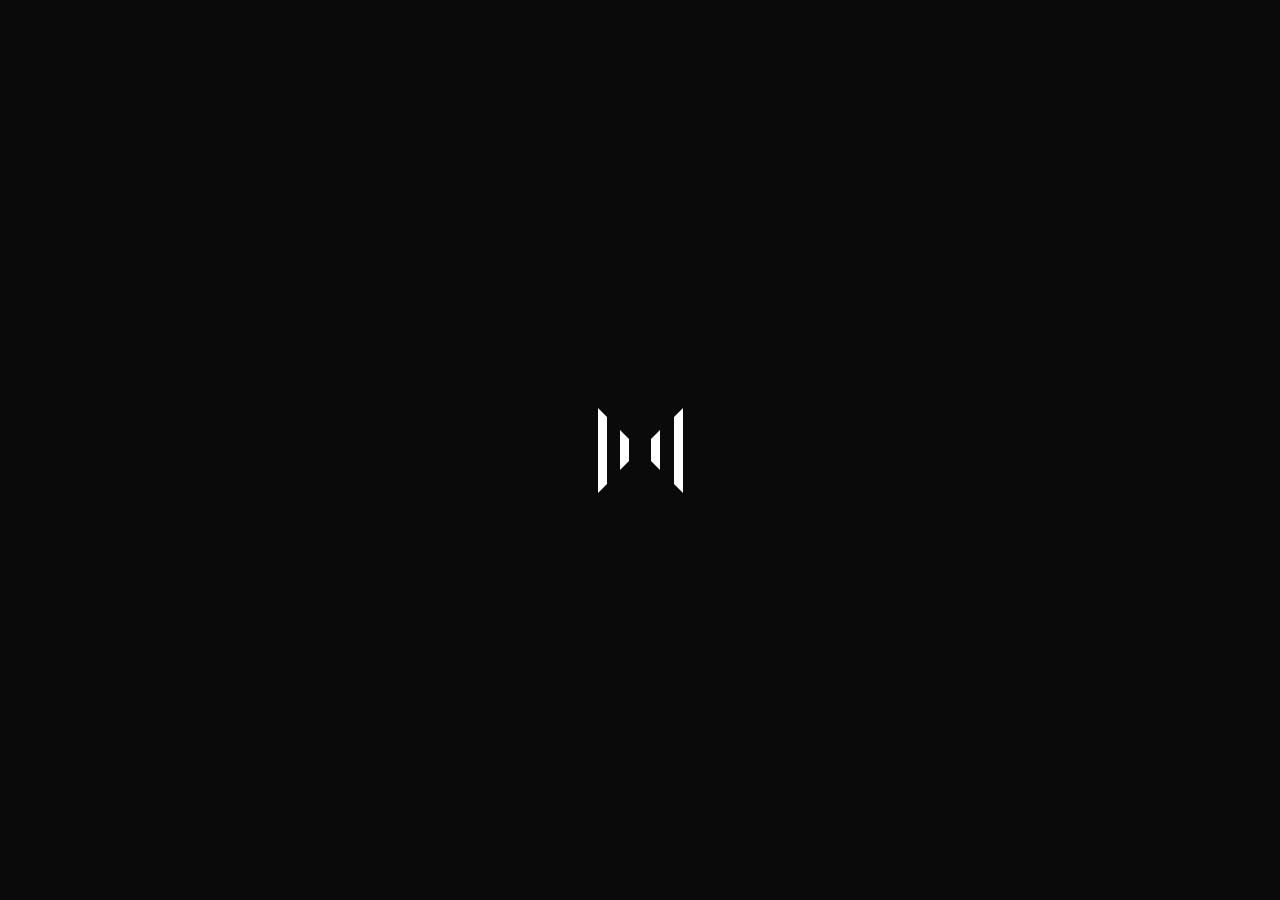
==== index.html @ d5e6709a "New button for rules!" ====
<!doctype html>
<html lang="en">

  <head>
  
          <meta charset="utf-8">
          <meta name="viewport" content="width=device-width, initial-scale=1.0;">
          
          <!-- FAVICON -->
          <link rel="shortcut icon" href="assets/favicon.png">
          
          <!-- PAGE TITLE -->
          <title>HackCampus x Disrupt Hack</title>
        <meta name="description" content="This year, TechCrunch Disrupt will be held in London for the first time. Get free tickets to the Disrupt Hack with HackCampus." />
        <meta property="og:image" content="assets/img/meta-image.png"/>
          
          <!-- GOOGLE FONTS -->
          <link href="http://fonts.googleapis.com/css?family=Oswald|Open+Sans:400,300,600,700|Montserrat:400,700" rel="stylesheet" type="text/css">
          
          <!-- STYLESHEETS -->
        <link href="//maxcdn.bootstrapcdn.com/font-awesome/4.1.0/css/font-awesome.min.css" rel="stylesheet">
          <link href="assets/css/bootstrap.min.css" rel="stylesheet" type="text/css" />
          <link href="assets/css/font-awesome.min.css" rel="stylesheet" type="text/css" />
          <link href="assets/css/animate.css" rel="stylesheet" type="text/css" />
          <link href="assets/css/style.css" rel="stylesheet" type="text/css" />
              
  </head>
  <body>
  
      <!-- BACKGROUND -->
      <div id="bg-pattern"></div>
      <div id="bg-darker"></div>
      <!-- /BACKGROUND -->
      
      <!-- PRELOADER -->
      <div id="prelaoder">
        <div class="spinner"></div>
      </div>
      <!-- /PRELOADER -->
      
       
      <!-- HOME -->
      <section id="home">
      
          <div class="content-block">
            <div class="col-lg-3">
            
              <img class="img-responsive" src="assets/img/hctclogo.png" alt="Divison Logo">
<!--              <img class="img-responsive" src="assets/img/logo-text.png" alt="Divison Name">-->
              
              <hr class="logo">
              <p>HackCampus + <br>TechCrunch</p>
              
            </div>   
            
            <div class="col-lg-9">
              <div id="slider">
              
                 <div class="slide"> <h1><span>Hack. Design.</span></h1> </div>
               
                 <div class="slide"> <h1><span>Build. Pitch.</span></h1> </div>
                 
                 <div class="slide"> <h1><span>Startup,</span></h1> </div>
               
              </div>
              
              <h1>AT DISRUPT.</h1>
                
  
              <hr class="large">
              <div id="open-overlay">
                  <h4>We've got tickets to giveaway to London's first ever Disrupt Hack.</h4>
                <div class="action-row">
                <button class="action">Get them now.</button>
            </div>
                </div>
            
                <!--  Facebook Share Button--> 

<iframe src="//www.facebook.com/plugins/like.php?href=http%3A%2F%2Fdisrupt.hackcampus.io&amp;width=130&amp;layout=button_count&amp;action=like&amp;show_faces=true&amp;share=true&amp;height=21&amp;appId=609083925876746" scrolling="no" frameborder="0" style="border:none; overflow:hidden; width:130px; height:20px;" allowTransparency="true"></iframe>
        
	
		<!-- Twitter Share Button --> 
		
<a href="https://twitter.com/share" class="twitter-share-button">Tweet</a>
<script>!function(d,s,id){var js,fjs=d.getElementsByTagName(s)[0],p=/^http:/.test(d.location)?'http':'https';if(!d.getElementById(id)){js=d.createElement(s);js.id=id;js.src=p+'://platform.twitter.com/widgets.js';fjs.parentNode.insertBefore(js,fjs);}}(document, 'script', 'twitter-wjs');</script>
            </div>
          </div>
           
      </section>
      <!-- /HOME -->
      
      
      
      <!-- FOOTER -->
      <div id="footer">
            <p><a style="color: #ff973b;" href="http://hackcampus.io">HACKCAMPUS</a> © 2014 | </p>
                      <a href="#" data-toggle="modal" data-target="#privacy"><p>Rules + Disclaimer</p></a>
            
            <div class="modal fade" id="privacy" tabindex="-1" role="dialog" aria-labelledby="myModalLabel" aria-hidden="true">
              <div class="modal-dialog">
                <div class="modal-content">
                  <div class="modal-header">
                    <button type="button" class="close" data-dismiss="modal" aria-hidden="true">&times;</button>
                    <h4 class="modal-title" id="myModalLabel">FAQ + Rules + Disclaimer</h4>
                  </div>
                  <div class="modal-body">
                     <ul> <li>This contest is only open to students in the UK that are members of HackCampus. If you are not a student, your entry will not count.</li></ul>
                      <ul> <li>You do not have to create a hack specifically for this contest, it can be something you've made at previous hackathons too.</li></ul>
                      <ul> <li>If you don't have a team, you can either make one and create a hack for this contest OR apply as a solo participant</li></ul>
                    <ul> <li>Have more questions? <a href="mailto:contact@hackcampus.io">Email us</a>.</li></ul>
                      <br>
                      Disclaimer:
                      We are in no way affilliated with Silicon Valley (the TV show) or HBO.
                      The footage here has been pulled from a YouTube video.

                  </div>
                </div>
              </div>
            </div>
      </div>
      <!-- /FOOTER -->
      
      
      
      <!-- OVERLAY -->
      <div id="overlay">
      
        <!-- OVERLAY-ABOUT -->
        <section id="overlay-about" class="overlay-content">
             <div class="container">
               <button type="button" id="close-overlay">Close</button>
                 
                <div class="row">
                    <h1>Here's How It Works</h1>
                    <h4 style="padding:20px">We've teamed up with <a style="color:#00A80D;" href="http://techcrunch.com">TechCrunch</a> to get you to London's first ever <a href="http://techcrunch.com/events/disrupt-eu/event-info/">Disrupt Hack.</a> <br>Follow the steps below for a chance to attend:</h4>
                </div>
                
                <div class="row">
                    <h2 class="how-header">1</h2>
                </div>
                 
                <div class="row">
                  <div class="col-lg-12">
                    <p>
                      You need to be a member of HackCampus to be eligible to win tickets, if you haven't already signed up, do so below!

                    </p>
                  </div>
                </div>
                
                <form action="//hackcampus.us8.list-manage.com/subscribe/post?u=8fa4aa4f69309a7c8553c0fb3&amp;id=a8b510fbf8" method="post" id="mc-embedded-subscribe-form" name="mc-embedded-subscribe-form" target="_blank" novalidate class="subscribe-form validate">
                  <div class="row">
                    <div class="col-lg-12">
                      <div class="input-group input-group-lg mc-field-group">
                          <input id="mce-EMAIL" type="email" name="EMAIL" placeholder="Your Email" class="required email form-control">
                          <div class="input-group-btn">
                          <button type="submit" value="Subscribe" id="mc-embedded-subscribe" class="btn btn-primary">Subscribe</button>
                          </div>
                      </div>
                    </div>
                  </div>
                </form>
                 
                <div class="row" style="padding-top:20px">
                    <h2 class="how-header">2</h2>
                </div>
                <div class="row">
                  <div class="col-lg-12">
                    <p>We want to send awesome teams over to the Disrupt Hack, so we've built a page which will allow you to showcase your best work. Choose a hack you and your team are proud of and post it to the <a href="http://showcase.hackcampus.io">HackCampus Showcase here.</a>
                    </p>
                  </div>
                </div>
                
                 
                <div class="row" style="padding-top:20px">
                    <h2 class="how-header">3</h2>
                </div>
                <div class="row">
                  <div class="col-lg-12">
                    <p>The top three teams that gain the most upvotes on the Showcase page by the <br><strong>15th of October</strong> will win tickets to Disrupt Hack, so be sure to spread the word!
                    </p>
                  </div>
                    <div class="social">
                    <!--  Facebook Share Button--> 

<iframe src="//www.facebook.com/plugins/like.php?href=http%3A%2F%2Fdisrupt.hackcampus.io&amp;width=130&amp;layout=button_count&amp;action=like&amp;show_faces=true&amp;share=true&amp;height=21&amp;appId=609083925876746" scrolling="no" frameborder="0" style="border:none; overflow:hidden; width:130px; height:21px;" allowTransparency="true"></iframe>
        
	
		<!-- Twitter Share Button --> 
		
<a href="https://twitter.com/share" class="twitter-share-button">Tweet</a>
<script>!function(d,s,id){var js,fjs=d.getElementsByTagName(s)[0],p=/^http:/.test(d.location)?'http':'https';if(!d.getElementById(id)){js=d.createElement(s);js.id=id;js.src=p+'://platform.twitter.com/widgets.js';fjs.parentNode.insertBefore(js,fjs);}}(document, 'script', 'twitter-wjs');</script>
                    </div>
                </div>
                 
                 
                 
                <div class="status-message"></div>
    
                <div class="row">
                    Questions? Get in touch.
                  <ul class="social-icons">
                    <li><a class="fa fa-facebook" href="http://facebook.com/HackCampus"></a></li>
                    <li><a class="fa fa-twitter" href="http://twitter.com/HackCampus"></a></li>
                    <li><a class="fa fa-paper-plane" href="mailto:contact@hackcampus.io"></a></li>
                  </ul>
                </div>
                
                <div class="row">
                  <p class="copyright">2014 © HackCampus. All rights reserved.</p>
                </div>
             </div>
        </section>
        <!-- /OVERLAY-ABOUT -->    
   
      </div>
      <!-- /OVERLAY -->
      
      <!-- JAVASCRIPTS -->
      <script>
  (function(i,s,o,g,r,a,m){i['GoogleAnalyticsObject']=r;i[r]=i[r]||function(){
  (i[r].q=i[r].q||[]).push(arguments)},i[r].l=1*new Date();a=s.createElement(o),
  m=s.getElementsByTagName(o)[0];a.async=1;a.src=g;m.parentNode.insertBefore(a,m)
  })(window,document,'script','//www.google-analytics.com/analytics.js','ga');

  ga('create', 'UA-53314431-3', 'auto');
  ga('send', 'pageview');

</script>
      <script type="text/javascript" src="assets/js/jquery-1.10.2.min.js"></script>
      <script type="text/javascript" src="assets/js/bootstrap.min.js"></script>
      <script type="text/javascript" src="assets/js/jquery.cycle.min.js"></script>
      <script type="text/javascript" src="assets/js/jquery.countdown.min.js"></script>
      <script type="text/javascript" src="assets/js/jquery.backstretch.min.js"></script>
      <script type="text/javascript" src="assets/js/jquery.tubular.js"></script>
      <script type="text/javascript" src="assets/js/scripts.js"></script>

  </body>

</html>
---- assets/css/style.css ----
/** 1. TYPOGRAPHY
 *****************************************************************/
html,
body {
	height: 100%;
}

body {
	overflow-x:hidden;
	color: #999;
	background: #fff;

	font-family: 'Open Sans', sans-serif;
	font-size: 18px;
	font-style: normal;
	font-weight: 320;

	padding: 0px !important;
	margin: 0px !important;
	border: 0px !important;

	height: 100%;
	width: 100%;
	line-height: 1.55;
}

h1, h2, h3, h4, h5, h6 {
	font-family: 'Montserrat', sans-serif;
	font-weight: 300;
	padding: 0; 
	margin: 0;
	color: #fff;
}

h1 {
	font-size: 45px;
	line-height: 45px;
}

h2 {
	font-size: 35px;
	line-height: 35px;
}

h3 {
	font-size: 30px;
	line-height: 30px;
}

h4 {
	font-size: 24px;
	line-height: 24px;
}

h5 {
	font-size: 18px;
	line-height: 18px;
}

h6 {
	font-size: 14px;
	line-height: 14px;
}

p {
	font-size: 14px;
}

a, a:hover, a:focus {
	cursor: pointer;
	text-decoration:none;

	transition: all 0.3s ease 0s;
	-moz-transition: all 0.3s ease 0s;
	-webkit-transition: all 0.3s ease 0s;
	-o-transition: all 0.3s ease 0s;
}

/** 2. PRELOADER
 *****************************************************************/
#prelaoder {
    position: fixed;
    top: 0;
    left: 0;
    right: 0;
    bottom: 0;
    background: rgba(10,10,10,1);
    z-index: 1000;
}

.spinner {
    position: fixed;
    width: 100%;
    top: 70%;
    height: 30px;
    text-align: center;
    font-size: 10px;
}

.spinner,
.spinner:before {
	position: absolute;
	top: 0;
	bottom: 0;
	right: 0;
	left: 0;
	border: 9px solid white;
	border-color: transparent white;
	margin: auto;
}
	
.spinner {
	width: 85px;
	height: 85px;
	-webkit-animation: spin 2.2s linear 0s infinite normal;
	-moz-animation: spin 2.2s linear 0s infinite normal;
	-ms-animation: spin 2.2s linear 0s infinite normal;
	-o-animation: spin 2.2s linear 0s infinite normal;
	animation: spin 2.2s linear 0s infinite normal;
}

.spinner:before {
	content: "";
	display: block;
	width: 40px;
	height: 40px;
	-webkit-animation: spin 1.2s linear 0s infinite reverse;
	-moz-animation: spin 1.2s linear 0s infinite reverse;
	-ms-animation: spin 1.2s linear 0s infinite reverse;
	-o-animation: spin 1.2s linear 0s infinite reverse;
	animation: spin 1.2s linear 0s infinite reverse;
}

@-webkit-keyframes spin {
	from { -webkit-transform: rotate(0) }
	to { -webkit-transform: rotate(360deg) }
}

@-moz-keyframes spin {
	from { -moz-transform: rotate(0) }
	to { -moz-transform: rotate(360deg) }
}

@-ms-keyframes spin {
	from { -ms-transform: rotate(0) }
	to { -ms-transform: rotate(360deg) }
}
@-o-keyframes spin {
	from { -o-transform: rotate(0) }
	to { -o-transform: rotate(360deg) }
}
@keyframes spin {
	from { transform: rotate(0) }
	to { transform: rotate(360deg) }
}

/** 3. MISC
 *****************************************************************/
#bg-darker {
	background: rgba(0, 0, 0, 0.5);
    position: fixed;
    top: 0;
    left: 0;
    right: 0;
    bottom: 0;
    z-index: -1;
}

#bg-pattern {
	background: url("../img/pattern.png") repeat fixed !important;    
	position: fixed;
    top: 0;
    left: 0;
    right: 0;
    bottom: 0;
    z-index: -1;
}

@-webkit-keyframes fadeOutDownBig {
  0% {
    opacity: 1;
    -webkit-transform: translateY(0);
    -ms-transform: translateY(0);
    transform: translateY(0);
  }

  100% {
    opacity: 1;
    -webkit-transform: translateY(2000px);
    -ms-transform: translateY(2000px);
    transform: translateY(2000px);
  }
}

@-webkit-keyframes fadeInUpBig {
  0% {
    opacity: 1;
    -webkit-transform: translateY(2000px);
    transform: translateY(2000px);
  }

  100% {
    opacity: 1;
    -webkit-transform: translateY(0);
    transform: translateY(0);
  }
}



.modal-title { 
	color:#999 
}

.modal-dialog { 
	position: absolute;
	top: 50%;
	left: 50%;
	-webkit-transform: translate(-50%,-50%) !important;
	-moz-transform: translate(-50%,-50%) !important;
	-ms-transform: translate(-50%,-50%) !important;
	-o-transform: translate(-50%,-50%) !important;
	transform: translate(-50%,-50%) !important;
}

/** 4. HOME
 *****************************************************************/ 
#home {
	overflow: hidden !important;
	display: table;
	width: 100%;
	height: 100%; 
	min-height: 100%;
}

.content-block {
	opacity: 0;
	padding-left: 50px !important;
	overflow: hidden !important;
	display: table-cell;
    vertical-align: middle !important;
	text-align: left;
	text-transform: uppercase;
	width: 100%;
}

.content-block img {
	max-width: 100px;
	margin-bottom: 4px;
}

.content-block img:nth-child(2){
	margin-bottom: 2px;
}

.content-block hr.logo {
    margin: 0 auto 5px 0;
	display: block;
	width: 150px;
	height: 1px;
	border: none;
	margin-top: 5px;
	background: #00A80D;
}

.content-block hr.large {
    margin: 0 auto 0 0;
	display: block;
	max-width: 900px;
	height: 1px;
	border: none;
	margin-top: 5px;
	background: #00A80D;
}

.content-block p {
	line-height: 25px;
	font-size: 22px;
	font-style: normal;
	font-variant: normal;
	font-weight: 300;
	letter-spacing:0.5px;
	color: #fff;
	font-family: 'Montserrat', sans-serif;
	font-weight: 400 !important;
}

.content-block h1 {
	font-size: 70px;
	line-height: 70px;
	font-weight: 300;
	font-family: 'Open Sans', sans-serif;
	text-transform: uppercase;
	margin-bottom: 0px;
}

.content-block h1 span {
	color: #00A80D;
}

.content-block h4 {
	margin-top: 10px;
	font-size: 18px;
	line-height: 25px;
	font-weight: 300;
	color: #fff;
	font-family: 'Open Sans', sans-serif;
	text-transform: none;
	cursor: pointer;
	transition: all 0.3s ease 0s;
	-moz-transition: all 0.3s ease 0s;
	-webkit-transition: all 0.3s ease 0s;
	-o-transition: all 0.3s ease 0s;
}

.content-block h4 i {
	vertical-align: middle !important;
	margin-left: 8px;
	font-size: 35px;
	color: #00A80D;
	cursor: pointer;
}

.content-block h4:hover {
	color: #00A80D;
}

#footer {
	display: none;
	background: rgba(0,0,0,1) !important;
	position: absolute;
	overflow: hidden;
	bottom: 0;
	width: 100%;
	height: 65px;
	text-align: left;
	padding-left: 50px;
	box-shadow: 0px -1px 5px rgba(255, 255, 255, 0.08);
}


#footer p {
	color: #666;
	display: inline-block;
	line-height: 65px;
	font-size: 13px;
	font-family: 'Montserrat', sans-serif;
}

#footer a p {
	text-transform: uppercase;
	color: #fff;
}

/** 5. OVERLAY
 *****************************************************************/
#overlay { 
	display: none;
	background: rgba(0, 0, 0, 0.6) url('../img/pattern-overlay.png');
    position: absolute !important;
	overflow: hidden;
	width: 100%;
	width: 100%;
	min-height: 100%;
    z-index: 1000;
}

.overlay-content {
	display: none;
	min-height: 100%;
	height: 100%;
	margin-bottom: 100px;
}




#close-overlay {
	width: 80px;
	height: 80px;
	overflow: hidden;
	border: none;
	background: url(../img/cross.png) no-repeat center center;
	color: rgba(0, 0, 0, 0);
	outline: none;
}

/** 6. ABOUT
 *****************************************************************/
#overlay-about .container {
	text-align: center;
	margin-top: 8%;
}

#overlay-about h1 {
	margin-top: 20px;
	margin-bottom: 20px;
}

#overlay-about p {
	max-width: 600px;
	margin: 0 auto 30px;
	text-align: center;
}

#overlay-about h5 {
	margin-bottom: 15px;
}

.subscribe-form {
	display: inline-block;
	max-width: 500px;
	background: rgba(255, 255, 255, 0.4);
}

.subscribe-form:after {
	padding-bottom: 50px;
	padding-right: 100px;
	border-right: 2px #fff solid;
	border-bottom: 2px #fff solid;
}

.subscribe-form input {
	border: 0;
	border-radius: 0px !important;
	box-shadow: none;
	background: #FFF;
	color: #000;
}

.subscribe-form button {
	border: 0;
	border-radius: 0px !important;
	box-shadow: none;
	background: #00a80d;
	font-weight: 700;
	text-transform: uppercase;
	transition: all 0.3s ease 0s;
	-moz-transition: all 0.3s ease 0s;
	-webkit-transition: all 0.3s ease 0s;
	-o-transition: all 0.3s ease 0s;
}

.subscribe-form button:hover {
	outline: none;
	background: #00800a;
}

.subscribe-form button:focus,.subscribe-form button:active {
	outline: none !important;
	background: #333;
}

.subscribe-form .btn-primary[disabled] {
	background: #333;
	border-color: #333;
}
	 
.status-message {
	font-style: italic;
	font-size: 14px;
	color: #FFF;
	height: 26px;
	text-align: center;
}

#overlay-about .social-icons {
	list-style: none;
	text-align: center;
	margin: 5px 0 20px 0;
	padding: 0;
}

#overlay-about .social-icons li {
	display: inline-block;
	margin-left: 8px;
	margin-right: 8px;
}

#overlay-about .social-icons li a {
	color: #919191;
	font-size: 20px;
	border: 1px solid #919191;
	border-radius: 50%;
	width: 36px;
	height: 36px;
	line-height: 38px;
}

#overlay-about .social-icons li a:hover {
	color: #fff;
	border: 1px solid #fff;
}



/** 8. MEDIA QUERIES
 *****************************************************************/
@media only screen and (max-width: 1200px) {
	

}

@media only screen and (max-width: 768px) {
	
	.content-block {
		padding-left: 15px !important;
	}
	
	#countdown {
		padding-left: 15px !important;
	}
	
	.content-block h1 {
		font-size: 60px;
		line-height: 60px;
	}
	
	#overlay-about .container {
		margin-bottom: 70px;
	}
    
    #footer {
		display: none !important;
	}
	
	
}


@media only screen and (max-width: 480px) {
	
	.content-block h1 {
		font-size: 40px;
		line-height: 40px;
	}
	
	.input-group, .input-group input, .input-group .input-group-btn, .input-group .btn {
        width: 100%;
        display: block;
        margin: 0 !important;
        text-align: center;
        float: none !important;
    }
	
	.content-block {
        background-image: 
            url('/assets/img/bg.jpg');
        background-position: center; 
		padding-left: 3px !important;
	}
	
	#overlay-about .container {
		margin-bottom: 36px;
	}

}

@media only screen and (max-width: 400px) {
	

}
.how-header {
    color: #00A80D;
}

.action-row {
    padding: 30px 0;
    text-align: left;
    float: left;
    width: 100%;
}

button.action {
    display: inline-block;
    background: none;
    background: rgba(255,255,255,0.05);
    height: 40px;
    padding: 8px 30px;
    border-radius: 20px;
    border: 1px solid #FFF;
    font-size: 0.8em;
    text-transform: uppercase;
    -webkit-transition: background-color 0.2s ease-out;  
    transition: background-color 0.2s ease-out;  
}

button.action:hover {
    background-color: rgba(255,255,255, 0.2);
    -webkit-transition: background-color 0.2s ease-in-out;  
    transition: background-color 0.2s ease-in-out;
}
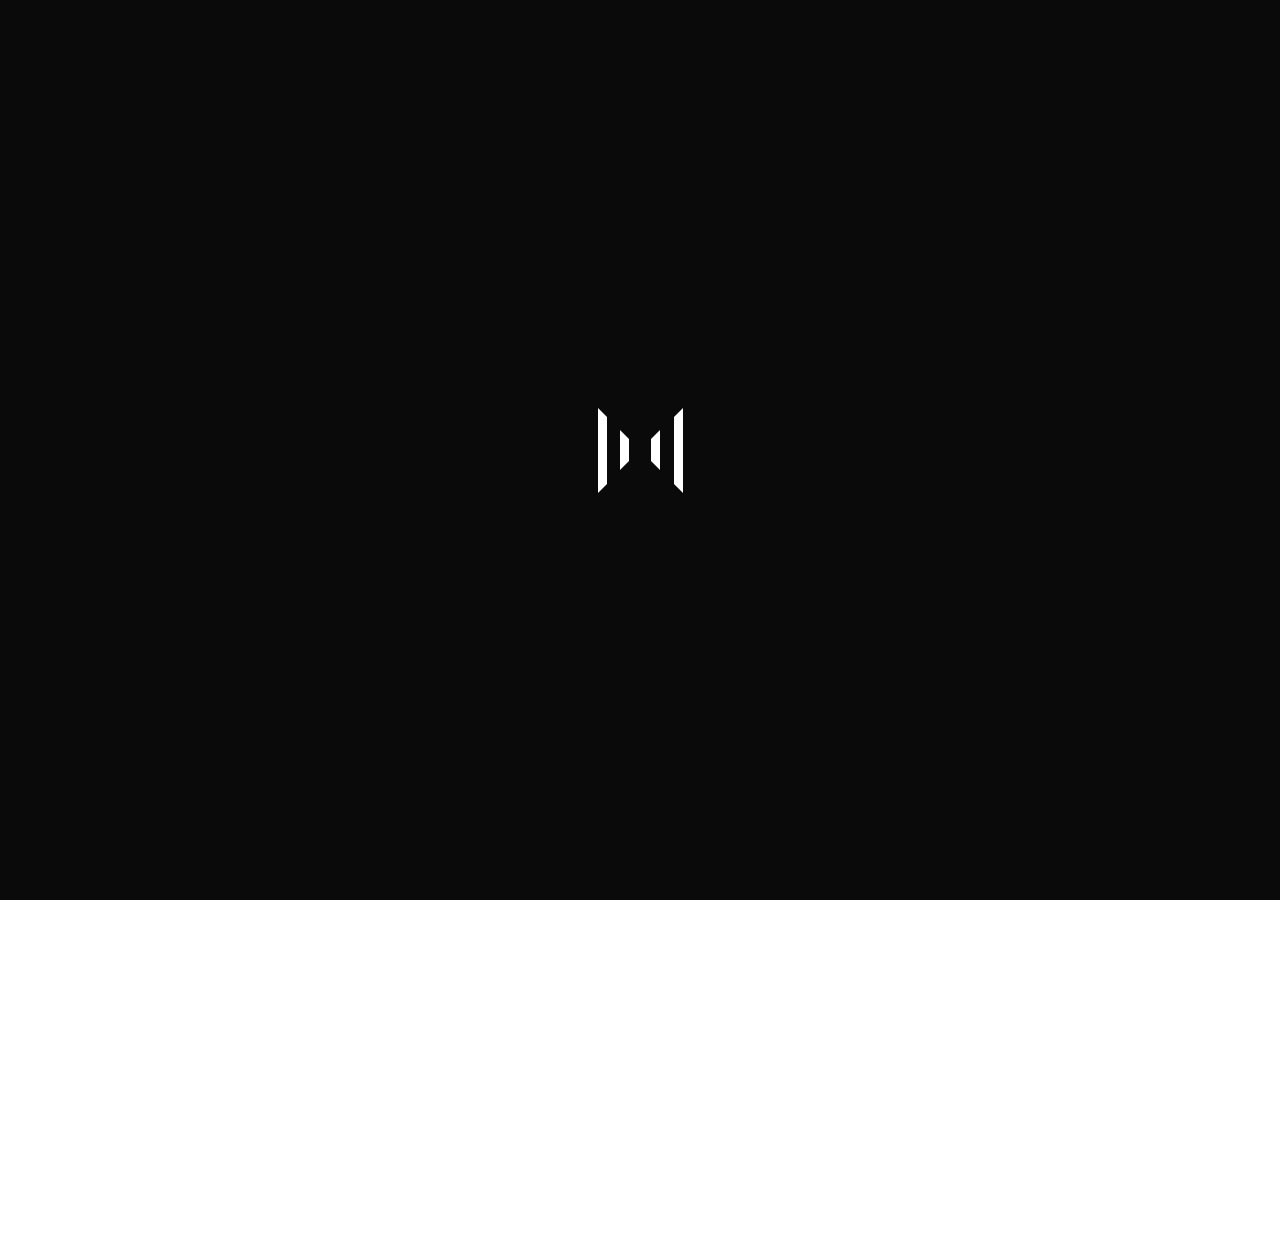
==== commit 6a144b80: "TC info, better UX" ====
--- a/index.html
+++ b/index.html
@@ -1,241 +1,315 @@
 <!doctype html>
 <html lang="en">
 
-  <head>
-  
-          <meta charset="utf-8">
-          <meta name="viewport" content="width=device-width, initial-scale=1.0;">
-          
-          <!-- FAVICON -->
-          <link rel="shortcut icon" href="assets/favicon.png">
-          
-          <!-- PAGE TITLE -->
-          <title>HackCampus x Disrupt Hack</title>
-        <meta name="description" content="This year, TechCrunch Disrupt will be held in London for the first time. Get free tickets to the Disrupt Hack with HackCampus." />
-        <meta property="og:image" content="assets/img/meta-image.png"/>
-          
-          <!-- GOOGLE FONTS -->
-          <link href="http://fonts.googleapis.com/css?family=Oswald|Open+Sans:400,300,600,700|Montserrat:400,700" rel="stylesheet" type="text/css">
-          
-          <!-- STYLESHEETS -->
-        <link href="//maxcdn.bootstrapcdn.com/font-awesome/4.1.0/css/font-awesome.min.css" rel="stylesheet">
-          <link href="assets/css/bootstrap.min.css" rel="stylesheet" type="text/css" />
-          <link href="assets/css/font-awesome.min.css" rel="stylesheet" type="text/css" />
-          <link href="assets/css/animate.css" rel="stylesheet" type="text/css" />
-          <link href="assets/css/style.css" rel="stylesheet" type="text/css" />
-              
-  </head>
-  <body>
-  
-      <!-- BACKGROUND -->
-      <div id="bg-pattern"></div>
-      <div id="bg-darker"></div>
-      <!-- /BACKGROUND -->
-      
-      <!-- PRELOADER -->
-      <div id="prelaoder">
-        <div class="spinner"></div>
-      </div>
-      <!-- /PRELOADER -->
-      
-       
-      <!-- HOME -->
-      <section id="home">
-      
-          <div class="content-block">
-            <div class="col-lg-3">
-            
-              <img class="img-responsive" src="assets/img/hctclogo.png" alt="Divison Logo">
-<!--              <img class="img-responsive" src="assets/img/logo-text.png" alt="Divison Name">-->
-              
-              <hr class="logo">
-              <p>HackCampus + <br>TechCrunch</p>
-              
-            </div>   
-            
-            <div class="col-lg-9">
-              <div id="slider">
-              
-                 <div class="slide"> <h1><span>Hack. Design.</span></h1> </div>
-               
-                 <div class="slide"> <h1><span>Build. Pitch.</span></h1> </div>
-                 
-                 <div class="slide"> <h1><span>Startup,</span></h1> </div>
-               
-              </div>
-              
-              <h1>AT DISRUPT.</h1>
-                
-  
-              <hr class="large">
-              <div id="open-overlay">
-                  <h4>We've got tickets to giveaway to London's first ever Disrupt Hack.</h4>
-                <div class="action-row">
-                <button class="action">Get them now.</button>
+<head>
+
+  <meta charset="utf-8">
+  <meta name="viewport" content="width=device-width, initial-scale=1.0;">
+
+  <!-- FAVICON -->
+  <link rel="shortcut icon" href="assets/favicon.png">
+
+  <!-- PAGE TITLE -->
+  <title>HackCampus x Disrupt Hack</title>
+  <meta name="description" content="This year, TechCrunch Disrupt will be held in London for the first time. Get free tickets to the Disrupt Hack with HackCampus." />
+  <meta property="og:image" content="assets/img/meta-image.png"/>
+
+  <!-- GOOGLE FONTS -->
+  <link href="http://fonts.googleapis.com/css?family=Oswald|Open+Sans:400,300,600,700|Montserrat:400,700" rel="stylesheet" type="text/css">
+
+  <!-- STYLESHEETS -->
+  <link href="//maxcdn.bootstrapcdn.com/font-awesome/4.1.0/css/font-awesome.min.css" rel="stylesheet">
+  <link href="assets/css/bootstrap.min.css" rel="stylesheet" type="text/css" />
+  <link href="assets/css/font-awesome.min.css" rel="stylesheet" type="text/css" />
+  <link href="assets/css/animate.css" rel="stylesheet" type="text/css" />
+  <link href="assets/css/style.css" rel="stylesheet" type="text/css" />
+
+
+  <!-- Facebook Conversion Code for Landing Page -->
+  <script>(function() {
+    var _fbq = window._fbq || (window._fbq = []);
+    if (!_fbq.loaded) {
+      var fbds = document.createElement('script');
+      fbds.async = true;
+      fbds.src = '//connect.facebook.net/en_US/fbds.js';
+      var s = document.getElementsByTagName('script')[0];
+      s.parentNode.insertBefore(fbds, s);
+      _fbq.loaded = true;
+    }
+  })();
+  window._fbq = window._fbq || [];
+  window._fbq.push(['track', '6017754222165', {'value':'0.00','currency':'USD'}]);
+</script>
+<noscript><img height="1" width="1" alt="" style="display:none" src="https://www.facebook.com/tr?ev=6017754222165&amp;cd[value]=0.00&amp;cd[currency]=USD&amp;noscript=1" /></noscript>
+
+
+</head>
+<body>
+
+  <!-- BACKGROUND -->
+  <div id="bg-pattern"></div>
+  <div id="bg-darker"></div>
+  <!-- /BACKGROUND -->
+
+  <!-- PRELOADER -->
+  <div id="prelaoder">
+    <div class="spinner"></div>
+  </div>
+  <!-- /PRELOADER -->
+
+
+  <!-- HOME -->
+  <section id="home">
+
+    <div class="content-block">
+      <div class="col-lg-3">
+
+        <img class="img-responsive" src="assets/img/hctclogo.png" alt="Divison Logo">
+        <!--              <img class="img-responsive" src="assets/img/logo-text.png" alt="Divison Name">-->
+
+        <hr class="logo">
+        <p>HackCampus + <br>TechCrunch</p>
+        <br />
+        <br />
+
+        <div class="row">
+          <div class="col-xs-12">
+          <!--  Facebook Share Button--> 
+            <iframe src="//www.facebook.com/plugins/like.php?href=http%3A%2F%2Fdisrupt.hackcampus.io&amp;width=130&amp;layout=button_count&amp;action=like&amp;show_faces=true&amp;share=true&amp;height=21&amp;appId=609083925876746" scrolling="no" frameborder="0" style="border:none; overflow:hidden; width:130px; height:20px;" allowTransparency="true"></iframe>
+          </div>
+
+          <div class="col-xs-12">
+            <!-- Twitter Share Button --> 
+            <a href="https://twitter.com/share" class="twitter-share-button">Tweet</a>
+            <script>!function(d,s,id){var js,fjs=d.getElementsByTagName(s)[0],p=/^http:/.test(d.location)?'http':'https';if(!d.getElementById(id)){js=d.createElement(s);js.id=id;js.src=p+'://platform.twitter.com/widgets.js';fjs.parentNode.insertBefore(js,fjs);}}(document, 'script', 'twitter-wjs');</script>
+          </div>
+
+
+        </div>
+      </div>   
+
+      <div class="col-lg-9">
+        <div id="slider">
+         <div class="slide"> <h1><span>Hack. Design.</span></h1> </div>
+         <div class="slide"> <h1><span>Build. Pitch.</span></h1> </div>
+         <div class="slide"> <h1><span>Startup,</span></h1> </div>
+       </div>
+
+      <h1>AT TECHCRUNCH DISRUPT.</h1>
+
+      <hr class="large">
+
+      <div class="open-overlay">
+        <h4>We've got tickets to giveaway to students for London's first ever Disrupt Hack.</h4>
+        <div class="action-row">
+          <button class="action open" style="color: #FFF;">Get them now.</button>
+          <a href="http://showcase.hackcampus.io" target="_blank" style="position: relative; z-index: 500; color: white;">
+            <button class="action" style="margin-left: 20px;">Go to showcase.</button>
+          </a>
+        </div>
+      </div>
+
+      <div class="main-info">
+        <header>
+          <h3>What's Disrupt?</h3>
+        </header>
+        
+        <div class="row">
+
+          <div class="col-sm-6">
+            <img src="assets/img/mayer-zuckerberg.jpg" style="width: 100%; max-width: none;" />
+            <small style="text-transform: none;">Mark Zuckerberg and Marissa Mayer at Disrupt</small>
+          </div>
+
+          <div class="about col-sm-6">
+            <p>TechCrunch Disrupt is one of the most anticipated technology conferences of the year.</p>
+            <p>Disrupt features panels and one-on-one chats with TechCrunch writers and editors, special guest speakers, leading venture capitalists and fascinating entrepreneurs addressing the most important topics facing today’s tech landscape.</p>
+          </div>
+
+
+        </div>
+
+        <br/><br/>
+
+        <header>
+          <h3>Hackathon</h3>
+        </header>
+
+        <div class="row">
+
+          <div class="about col-xs-12">
+            <p>Disrupt kicks off with TechCrunch's incredibly popular weekend Hackathon. The Hackathon will be held on Saturday and Sunday, October 18-19, at Old Billingsgate Market.</p>
+            <p>Hackers and developers from all over the world come together, energy drinks flow, TechCrunch writers scribble interview notes and Nerf gun attacks break out. Once the hacking ends, every team presents their hack to a panel of expert judges and audience members.</p>
+            <p>Hackathon winners get the chance to present their product on the Disrupt stage in front of some of the biggest people in tech. And <strong><em>you're invited</em></strong>.</p>
+          </div>
+        </div>
+
+        <div class="open-overlay">
+          <div class="action-row">
+            <button class="action open" style="color: #FFF;">Get them now.</button>
+            <a href="http://showcase.hackcampus.io" target="_blank" style="position: relative; z-index: 500; color: white;">
+              <button class="action" style="margin-left: 20px;">Go to showcase.</button>
+            </a>
+          </div>
+        </div>
+
+      </div>
+
+    </div>
+  </div>
+
+</section>
+<!-- /HOME -->
+
+
+
+<!-- FOOTER -->
+<div id="footer">
+  <p><a style="color: #ff973b;" href="http://hackcampus.io">HACKCAMPUS</a> © 2014 | </p>
+  <a href="#" data-toggle="modal" data-target="#privacy"><p>Rules + Disclaimer</p></a>
+
+  <div class="modal fade" id="privacy" tabindex="-1" role="dialog" aria-labelledby="myModalLabel" aria-hidden="true">
+    <div class="modal-dialog">
+      <div class="modal-content">
+        <div class="modal-header">
+          <button type="button" class="close" data-dismiss="modal" aria-hidden="true">&times;</button>
+          <h4 class="modal-title" id="myModalLabel">FAQ + Rules + Disclaimer</h4>
+        </div>
+        <div class="modal-body">
+         <ul> <li>This contest is only open to students in the UK that are members of HackCampus. If you are not a student, your entry will not count.</li></ul>
+         <ul> <li>You do not have to create a hack specifically for this contest, it can be something you've made at previous hackathons too.</li></ul>
+         <ul> <li>If you don't have a team, you can either make one and create a hack for this contest OR apply as a solo participant</li></ul>
+         <ul> <li>Have more questions? <a href="mailto:contact@hackcampus.io">Email us</a>.</li></ul>
+         <br>
+         Disclaimer:
+         We are in no way affilliated with Silicon Valley (the TV show) or HBO.
+       </div>
+     </div>
+   </div>
+ </div>
+</div>
+<!-- /FOOTER -->
+
+
+
+<!-- OVERLAY -->
+<div id="overlay">
+
+  <!-- OVERLAY-ABOUT -->
+  <section id="overlay-about" class="overlay-content">
+   <div class="container">
+     <button type="button" id="close-overlay">Close</button>
+
+     <div class="row">
+      <h3 class="col-xs-12" style="text-transform: uppercase; margin: 20px 0; letter-spacing: 1px;">How It Works</h3>
+      <div class="col-sm-6 col-sm-offset-3">
+        <p style="line-height: 1.3em; font-weight: 300; font-size: 0.9em; max-width: 400px; margin-bottom: 0;">We've teamed up with <a style="color:#00A80D;" href="http://techcrunch.com">TechCrunch</a> to get you to London's first ever <a href="http://techcrunch.com/events/disrupt-eu/event-info/">Disrupt Hack.</a></p>
+      </div>
+    </div>
+<div class="body">
+    <div class="row">
+      <h2 class="how-header">1</h2>
+    </div>
+
+    <div class="row">
+      <div class="col-lg-12">
+        <p>
+          You need to be a member of HackCampus to be eligible to win tickets, if you haven't already signed up, do so below!
+
+        </p>
+      </div>
+    </div>
+
+    <form action="//hackcampus.us8.list-manage.com/subscribe/post?u=8fa4aa4f69309a7c8553c0fb3&amp;id=a8b510fbf8" method="post" id="mc-embedded-subscribe-form" name="mc-embedded-subscribe-form" target="_blank" novalidate class="subscribe-form validate">
+      <div class="row">
+        <div class="col-lg-12">
+          <div class="input-group input-group-lg mc-field-group">
+            <input id="mce-EMAIL" type="email" name="EMAIL" placeholder="Your Email" class="required email form-control">
+            <div class="input-group-btn">
+              <button type="submit" value="Subscribe" id="mc-embedded-subscribe" class="btn btn-primary" style="font-weight: 300; letter-spacing: 1px;">Subscribe</button>
             </div>
-                </div>
-            
-                <!--  Facebook Share Button--> 
-
-<iframe src="//www.facebook.com/plugins/like.php?href=http%3A%2F%2Fdisrupt.hackcampus.io&amp;width=130&amp;layout=button_count&amp;action=like&amp;show_faces=true&amp;share=true&amp;height=21&amp;appId=609083925876746" scrolling="no" frameborder="0" style="border:none; overflow:hidden; width:130px; height:20px;" allowTransparency="true"></iframe>
+          </div>
+        </div>
+      </div>
+    </form>
+
+    <div class="row" style="padding-top:20px">
+      <h2 class="how-header">2</h2>
+    </div>
+    <div class="row">
+      <div class="col-lg-12">
+        <a href="http://showcase.hackcampus.io" target="_blank">
+          <img class="showcase" src="assets/img/showcase.png" style="margin-bottom: 20px;" />
+        </a>
+        <p>We want to send awesome teams over to the Disrupt Hack, so we've built a page which will allow you to showcase your best work. Choose a hack you and your team are proud of and post it to the <a href="http://showcase.hackcampus.io" target="_blank" style="color: #ff973b;">HackCampus Showcase here.</a>
+        </p>
+      </div>
+    </div>
+
+
+    <div class="row">
+      <h2 class="how-header">3</h2>
+    </div>
+    <div class="row">
+      <div class="col-lg-12">
+        <p>The top three teams that gain the most upvotes on the Showcase page by the <strong>15th of October</strong> will win tickets to Disrupt Hack, so be sure to spread the word!
+        </p>
+      </div>
+      <div class="social">
+        <!--  Facebook Share Button--> 
+
+        <iframe src="//www.facebook.com/plugins/like.php?href=http%3A%2F%2Fdisrupt.hackcampus.io&amp;width=130&amp;layout=button_count&amp;action=like&amp;show_faces=true&amp;share=true&amp;height=21&amp;appId=609083925876746" scrolling="no" frameborder="0" style="border:none; overflow:hidden; width:130px; height:21px;" allowTransparency="true"></iframe>
         
-	
-		<!-- Twitter Share Button --> 
-		
-<a href="https://twitter.com/share" class="twitter-share-button">Tweet</a>
-<script>!function(d,s,id){var js,fjs=d.getElementsByTagName(s)[0],p=/^http:/.test(d.location)?'http':'https';if(!d.getElementById(id)){js=d.createElement(s);js.id=id;js.src=p+'://platform.twitter.com/widgets.js';fjs.parentNode.insertBefore(js,fjs);}}(document, 'script', 'twitter-wjs');</script>
-            </div>
-          </div>
-           
-      </section>
-      <!-- /HOME -->
-      
-      
-      
-      <!-- FOOTER -->
-      <div id="footer">
-            <p><a style="color: #ff973b;" href="http://hackcampus.io">HACKCAMPUS</a> © 2014 | </p>
-                      <a href="#" data-toggle="modal" data-target="#privacy"><p>Rules + Disclaimer</p></a>
-            
-            <div class="modal fade" id="privacy" tabindex="-1" role="dialog" aria-labelledby="myModalLabel" aria-hidden="true">
-              <div class="modal-dialog">
-                <div class="modal-content">
-                  <div class="modal-header">
-                    <button type="button" class="close" data-dismiss="modal" aria-hidden="true">&times;</button>
-                    <h4 class="modal-title" id="myModalLabel">FAQ + Rules + Disclaimer</h4>
-                  </div>
-                  <div class="modal-body">
-                     <ul> <li>This contest is only open to students in the UK that are members of HackCampus. If you are not a student, your entry will not count.</li></ul>
-                      <ul> <li>You do not have to create a hack specifically for this contest, it can be something you've made at previous hackathons too.</li></ul>
-                      <ul> <li>If you don't have a team, you can either make one and create a hack for this contest OR apply as a solo participant</li></ul>
-                    <ul> <li>Have more questions? <a href="mailto:contact@hackcampus.io">Email us</a>.</li></ul>
-                      <br>
-                      Disclaimer:
-                      We are in no way affilliated with Silicon Valley (the TV show) or HBO.
-                      The footage here has been pulled from a YouTube video.
-
-                  </div>
-                </div>
-              </div>
-            </div>
-      </div>
-      <!-- /FOOTER -->
-      
-      
-      
-      <!-- OVERLAY -->
-      <div id="overlay">
-      
-        <!-- OVERLAY-ABOUT -->
-        <section id="overlay-about" class="overlay-content">
-             <div class="container">
-               <button type="button" id="close-overlay">Close</button>
-                 
-                <div class="row">
-                    <h1>Here's How It Works</h1>
-                    <h4 style="padding:20px">We've teamed up with <a style="color:#00A80D;" href="http://techcrunch.com">TechCrunch</a> to get you to London's first ever <a href="http://techcrunch.com/events/disrupt-eu/event-info/">Disrupt Hack.</a> <br>Follow the steps below for a chance to attend:</h4>
-                </div>
-                
-                <div class="row">
-                    <h2 class="how-header">1</h2>
-                </div>
-                 
-                <div class="row">
-                  <div class="col-lg-12">
-                    <p>
-                      You need to be a member of HackCampus to be eligible to win tickets, if you haven't already signed up, do so below!
-
-                    </p>
-                  </div>
-                </div>
-                
-                <form action="//hackcampus.us8.list-manage.com/subscribe/post?u=8fa4aa4f69309a7c8553c0fb3&amp;id=a8b510fbf8" method="post" id="mc-embedded-subscribe-form" name="mc-embedded-subscribe-form" target="_blank" novalidate class="subscribe-form validate">
-                  <div class="row">
-                    <div class="col-lg-12">
-                      <div class="input-group input-group-lg mc-field-group">
-                          <input id="mce-EMAIL" type="email" name="EMAIL" placeholder="Your Email" class="required email form-control">
-                          <div class="input-group-btn">
-                          <button type="submit" value="Subscribe" id="mc-embedded-subscribe" class="btn btn-primary">Subscribe</button>
-                          </div>
-                      </div>
-                    </div>
-                  </div>
-                </form>
-                 
-                <div class="row" style="padding-top:20px">
-                    <h2 class="how-header">2</h2>
-                </div>
-                <div class="row">
-                  <div class="col-lg-12">
-                    <p>We want to send awesome teams over to the Disrupt Hack, so we've built a page which will allow you to showcase your best work. Choose a hack you and your team are proud of and post it to the <a href="http://showcase.hackcampus.io">HackCampus Showcase here.</a>
-                    </p>
-                  </div>
-                </div>
-                
-                 
-                <div class="row" style="padding-top:20px">
-                    <h2 class="how-header">3</h2>
-                </div>
-                <div class="row">
-                  <div class="col-lg-12">
-                    <p>The top three teams that gain the most upvotes on the Showcase page by the <br><strong>15th of October</strong> will win tickets to Disrupt Hack, so be sure to spread the word!
-                    </p>
-                  </div>
-                    <div class="social">
-                    <!--  Facebook Share Button--> 
-
-<iframe src="//www.facebook.com/plugins/like.php?href=http%3A%2F%2Fdisrupt.hackcampus.io&amp;width=130&amp;layout=button_count&amp;action=like&amp;show_faces=true&amp;share=true&amp;height=21&amp;appId=609083925876746" scrolling="no" frameborder="0" style="border:none; overflow:hidden; width:130px; height:21px;" allowTransparency="true"></iframe>
-        
-	
-		<!-- Twitter Share Button --> 
-		
-<a href="https://twitter.com/share" class="twitter-share-button">Tweet</a>
-<script>!function(d,s,id){var js,fjs=d.getElementsByTagName(s)[0],p=/^http:/.test(d.location)?'http':'https';if(!d.getElementById(id)){js=d.createElement(s);js.id=id;js.src=p+'://platform.twitter.com/widgets.js';fjs.parentNode.insertBefore(js,fjs);}}(document, 'script', 'twitter-wjs');</script>
-                    </div>
-                </div>
-                 
-                 
-                 
-                <div class="status-message"></div>
+
+        <!-- Twitter Share Button --> 
+
+        <a href="https://twitter.com/share" class="twitter-share-button">Tweet</a>
+        <script>!function(d,s,id){var js,fjs=d.getElementsByTagName(s)[0],p=/^http:/.test(d.location)?'http':'https';if(!d.getElementById(id)){js=d.createElement(s);js.id=id;js.src=p+'://platform.twitter.com/widgets.js';fjs.parentNode.insertBefore(js,fjs);}}(document, 'script', 'twitter-wjs');</script>
+      </div>
+    </div>
+
+</div>
+
+    <div class="status-message"></div>
     
-                <div class="row">
-                    Questions? Get in touch.
-                  <ul class="social-icons">
-                    <li><a class="fa fa-facebook" href="http://facebook.com/HackCampus"></a></li>
-                    <li><a class="fa fa-twitter" href="http://twitter.com/HackCampus"></a></li>
-                    <li><a class="fa fa-paper-plane" href="mailto:contact@hackcampus.io"></a></li>
-                  </ul>
-                </div>
-                
-                <div class="row">
-                  <p class="copyright">2014 © HackCampus. All rights reserved.</p>
-                </div>
-             </div>
-        </section>
-        <!-- /OVERLAY-ABOUT -->    
-   
-      </div>
-      <!-- /OVERLAY -->
-      
-      <!-- JAVASCRIPTS -->
-      <script>
+    <div class="row">
+      Questions? Get in touch.
+      <ul class="social-icons">
+        <li><a class="fa fa-facebook" href="http://facebook.com/HackCampus"></a></li>
+        <li><a class="fa fa-twitter" href="http://twitter.com/HackCampus"></a></li>
+        <li><a class="fa fa-paper-plane" href="mailto:contact@hackcampus.io"></a></li>
+      </ul>
+    </div>
+
+    <div class="row">
+      <p class="copyright">2014 © HackCampus. All rights reserved.</p>
+    </div>
+  </div>
+</section>
+<!-- /OVERLAY-ABOUT -->    
+
+</div>
+<!-- /OVERLAY -->
+
+<!-- JAVASCRIPTS -->
+<script>
   (function(i,s,o,g,r,a,m){i['GoogleAnalyticsObject']=r;i[r]=i[r]||function(){
-  (i[r].q=i[r].q||[]).push(arguments)},i[r].l=1*new Date();a=s.createElement(o),
-  m=s.getElementsByTagName(o)[0];a.async=1;a.src=g;m.parentNode.insertBefore(a,m)
+    (i[r].q=i[r].q||[]).push(arguments)},i[r].l=1*new Date();a=s.createElement(o),
+    m=s.getElementsByTagName(o)[0];a.async=1;a.src=g;m.parentNode.insertBefore(a,m)
   })(window,document,'script','//www.google-analytics.com/analytics.js','ga');
 
   ga('create', 'UA-53314431-3', 'auto');
   ga('send', 'pageview');
 
 </script>
-      <script type="text/javascript" src="assets/js/jquery-1.10.2.min.js"></script>
-      <script type="text/javascript" src="assets/js/bootstrap.min.js"></script>
-      <script type="text/javascript" src="assets/js/jquery.cycle.min.js"></script>
-      <script type="text/javascript" src="assets/js/jquery.countdown.min.js"></script>
-      <script type="text/javascript" src="assets/js/jquery.backstretch.min.js"></script>
-      <script type="text/javascript" src="assets/js/jquery.tubular.js"></script>
-      <script type="text/javascript" src="assets/js/scripts.js"></script>
-
-  </body>
+<script type="text/javascript" src="assets/js/jquery-1.10.2.min.js"></script>
+<script type="text/javascript" src="assets/js/bootstrap.min.js"></script>
+<script type="text/javascript" src="assets/js/jquery.cycle.min.js"></script>
+<script type="text/javascript" src="assets/js/jquery.countdown.min.js"></script>
+<script type="text/javascript" src="assets/js/jquery.backstretch.min.js"></script>
+<script type="text/javascript" src="assets/js/jquery.tubular.js"></script>
+<script type="text/javascript" src="assets/js/scripts.js"></script>
+
+</body>
 
 </html>--- a/assets/css/style.css
+++ b/assets/css/style.css
@@ -1,5 +1,54 @@
-
-
+.body p {
+	color: white;
+	font-weight: 300;
+	letter-spacing: 0.6px;
+	font-size: 0.9em;
+}
+
+.how-header {
+	margin: 25px 0;
+}
+
+.showcase {
+	max-width: 550px;
+	width: 100%;
+}
+
+.main-info {
+	float: left;
+	width: 100%;
+	margin-top: 50px;
+	max-width: 900px;
+	padding-bottom: 85px;
+}
+
+.main-info > header {
+	padding-bottom: 20px;
+}
+
+.main-info h3 {
+	font-size: 1.4em;
+	letter-spacing: 1px;
+	margin-bottom: 20px;
+}
+
+.main-info .about p {
+	font-family: 'Open Sans', sans-serif;
+	color: #FFF;
+	text-transform: none;
+	font-weight: 300;
+	font-size: 0.9em;
+	letter-spacing: 0.3px;
+}
+
+#tc-img {
+	width: 100%;
+	max-width: none;
+}
+
+a:focus {
+	outline: 0;
+}
 
 /** 1. TYPOGRAPHY
  *****************************************************************/
@@ -237,11 +286,12 @@
 }
 
 .content-block {
+	margin-top: 10%;
 	opacity: 0;
 	padding-left: 50px !important;
 	overflow: hidden !important;
-	display: table-cell;
-    vertical-align: middle !important;
+	/*display: table-cell;*/
+    /*vertical-align: middle !important;*/
 	text-align: left;
 	text-transform: uppercase;
 	width: 100%;
@@ -285,7 +335,7 @@
 	letter-spacing:0.5px;
 	color: #fff;
 	font-family: 'Montserrat', sans-serif;
-	font-weight: 400 !important;
+	font-weight: 400;
 }
 
 .content-block h1 {
@@ -331,7 +381,7 @@
 #footer {
 	display: none;
 	background: rgba(0,0,0,1) !important;
-	position: absolute;
+	position: fixed;
 	overflow: hidden;
 	bottom: 0;
 	width: 100%;
@@ -379,11 +429,12 @@
 
 
 #close-overlay {
-	width: 80px;
-	height: 80px;
+	width: 60px;
+	height: 60px;
 	overflow: hidden;
 	border: none;
 	background: url(../img/cross.png) no-repeat center center;
+	background-size: 30px;
 	color: rgba(0, 0, 0, 0);
 	outline: none;
 }
@@ -392,7 +443,7 @@
  *****************************************************************/
 #overlay-about .container {
 	text-align: center;
-	margin-top: 8%;
+	margin-top: 4%;
 }
 
 #overlay-about h1 {
@@ -401,7 +452,7 @@
 }
 
 #overlay-about p {
-	max-width: 600px;
+	max-width: 550px;
 	margin: 0 auto 30px;
 	text-align: center;
 }
